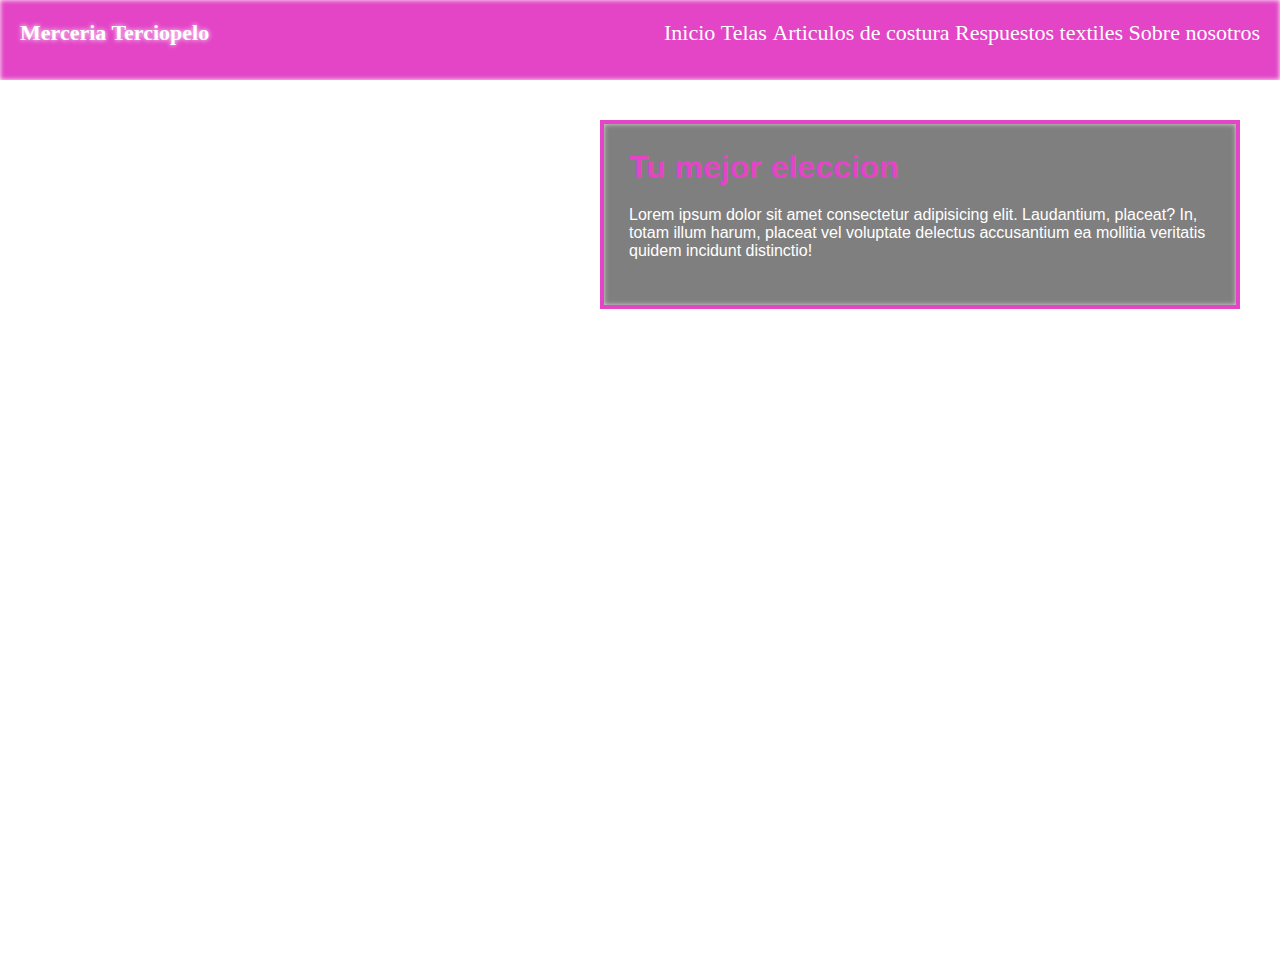
==== index.html @ c246c7a2 "mi primera version" ====
<!DOCTYPE html>
<html lang="en">
<head>
    <meta charset="UTF-8">
    <meta http-equiv="X-UA-Compatible" content="IE=edge">
    <meta name="viewport" content="width=device-width, initial-scale=1.0">
    <link rel="stylesheet" href="https://cdnjs.cloudflare.com/ajax/libs/font-awesome/6.2.1/css/all.min.css">
    <link rel="stylesheet" href="estilos.css">
    <title>Merceria Terciopelo</title>
</head>
<body>
   <header class="encabezado">
    <div class="logo">Merceria Terciopelo</div>
    <nav class="barra">
        <ul>
            <li><a href="#">Inicio</a></li>
            <li><a href="./telas.html">Telas</a></li>
            <li><a href="./articulosdecostura.html">Articulos de costura</a></li>
            <li><a href="./respuestostextiles.html">Respuestos textiles</a></li>
            <li><a href="./sobrenosotros.html">Sobre nosotros</a></li>
        </ul>
    </nav>
   </header>
   <main>
    <div class="call"><h1>Tu mejor eleccion</h1>
    <p>Lorem ipsum dolor sit amet consectetur adipisicing elit. Laudantium, placeat? In, totam illum harum, placeat vel voluptate delectus accusantium ea mollitia veritatis quidem incidunt distinctio!</p>
    </div>
   </main>
</body>
</html>
---- estilos.css ----
*{
    margin: 0%;
    padding: 0%;
    box-sizing: border-box;
}

.encabezado{
    background-color: rgb(227, 69, 198);
    font-size: 22px;
    font-family: Georgia, 'Times New Roman', Times, serif;
    color: white;
    height: 80px;
    padding: 20px;
    box-shadow: inset 0 0 5px white;
}
.encabezado ul li{
    list-style: none;
    display: inline-block;
}
.encabezado ul li a{
    text-decoration: none;
    color: white;
}
.logo{
    float: left;
    font-weight: bold;
    text-shadow: 0 0 5px white;
}
.barra{
    float: right;
}
.encabezado li a:hover{
    color: black;
}
main{
    height: 100vh;
    width: 100%;
    background-image: url(./Multimedia/WhatsApp\ Image\ 2022-12-06\ at\ 10.15.20.jpeg);
    background-size: cover;
}
.call{
    color: white;
    width: 50%;
    float: right;
    background-color: rgba(0, 0, 0, 0.5);
    border: 4px solid rgb(227, 69, 198);
    padding: 25px;
    margin: 40px;
    box-shadow: inset 0 0 5px  rgba(255, 255, 255, 0.7);
    font-family: Verdana, Geneva, Tahoma, sans-serif;
}
h1{
    color:  rgb(227, 69, 198);
    margin-bottom: 20px;
}
.call p{
    margin-bottom: 20px;
}
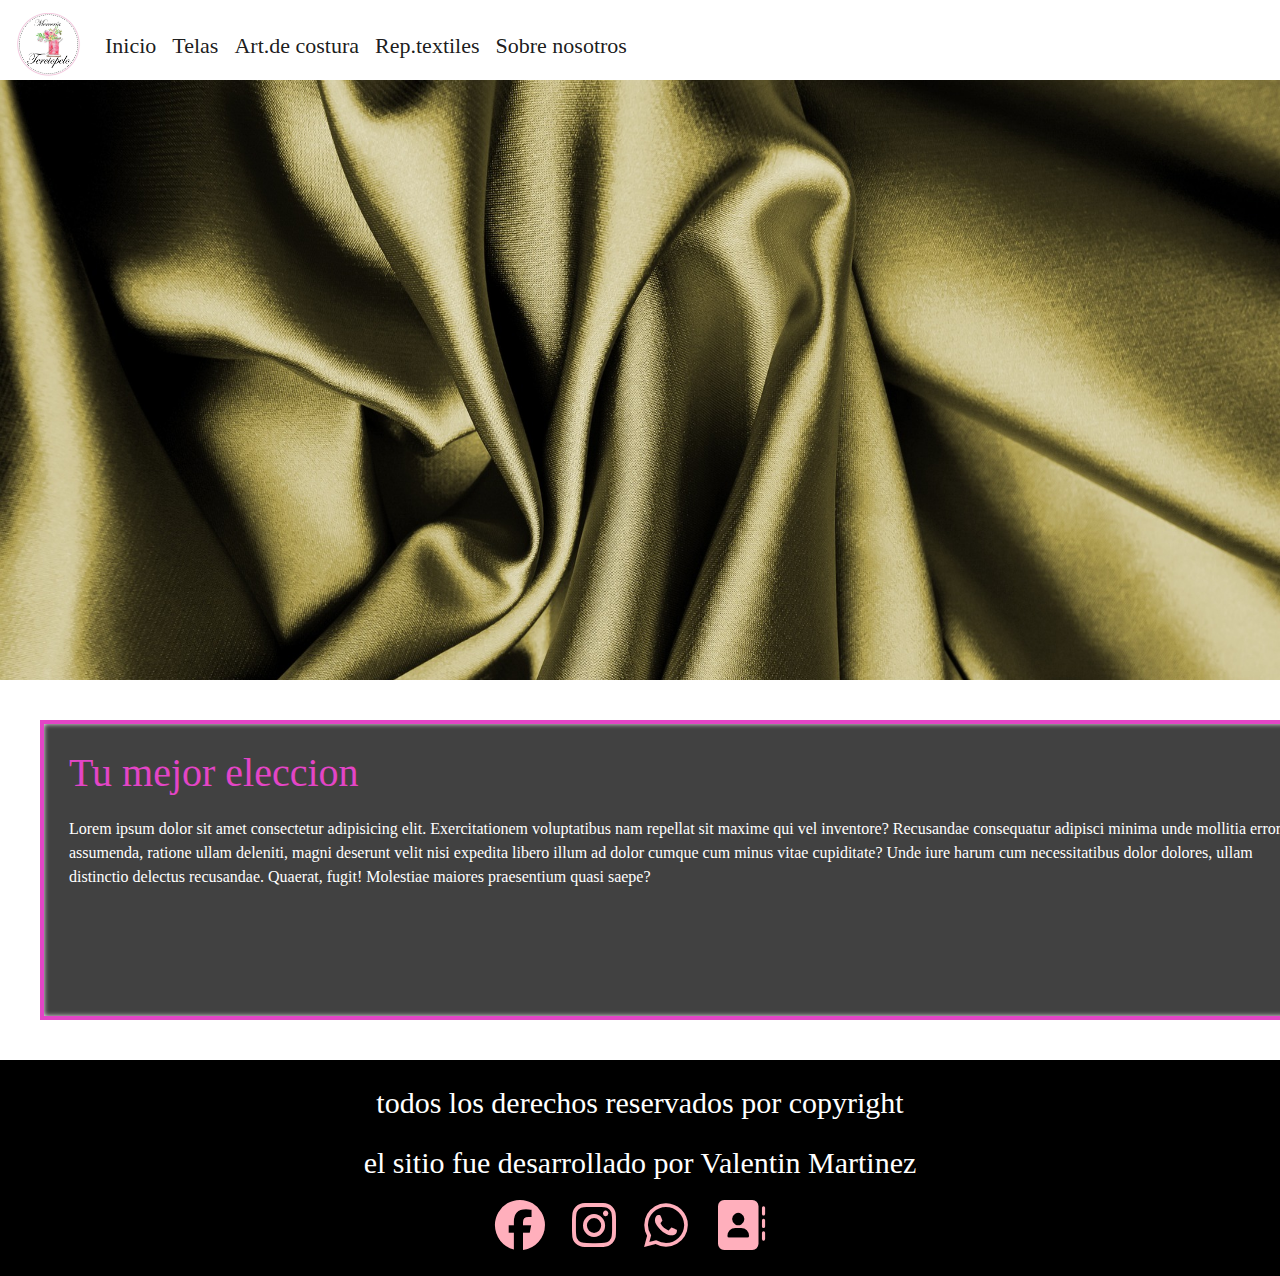
==== commit 09845513: "PreEntrega2Martinez" ====
--- a/index.html
+++ b/index.html
@@ -1,30 +1,108 @@
 <!DOCTYPE html>
-<html lang="en">
+<html lang="es">
 <head>
     <meta charset="UTF-8">
     <meta http-equiv="X-UA-Compatible" content="IE=edge">
     <meta name="viewport" content="width=device-width, initial-scale=1.0">
+    <!-- Font -->
     <link rel="stylesheet" href="https://cdnjs.cloudflare.com/ajax/libs/font-awesome/6.2.1/css/all.min.css">
+    <!-- bootstrap -->
+    <link rel="stylesheet" href="bootstrap-4.6.2-dist/css/bootstrap.min.css">
+    <!-- CSS -->
     <link rel="stylesheet" href="estilos.css">
     <title>Merceria Terciopelo</title>
 </head>
 <body>
+  <div class="contenedor">
+    <!-- Inicio Nav -->
    <header class="encabezado">
-    <div class="logo">Merceria Terciopelo</div>
-    <nav class="barra">
-        <ul>
+        <nav class="navbar navbar-expand-lg navbar-light ">
+            <a class="navbar-brand"><img src="./Multimedia/Logo Merceria Terciopelo.jpeg" alt="Logo de la Merceria"></a>
+            <button class="navbar-toggler" type="button" data-toggle="collapse" data-target="#navbarSupportedContent" aria-controls="navbarSupportedContent" aria-expanded="false" aria-label="Toggle navigation">
+              <span class="navbar-toggler-icon"></span>
+            </button>
+          
+            <div class="collapse navbar-collapse" id="navbarSupportedContent">
+              <ul class="navbar-nav mr-auto">
+                <li class="nav-item active">
+                  <a class="nav-link" href="./index.html">Inicio<span class="sr-only">(current)</span></a>
+                </li>
+                <li class="nav-item active">
+                  <a class="nav-link" href="./telas.html">Telas</a>
+                </li>
+                <li class="nav-item dropdown active">
+                    <!-- dropdown-toggle data-toggle="dropdown" aria-expanded="false" saque este codigo pero lo guardo para mas adelante -->
+                  <a class="nav-link" href="./articulosdecostura.html" role="button">Art.de costura</a>
+                  <!-- <div class="dropdown-menu">
+                    <a class="dropdown-item" href="#">Action</a>
+                    <a class="dropdown-item" href="#">Another action</a>
+                    <div class="dropdown-divider"></div>
+                    <a class="dropdown-item" href="#">Something else here</a>
+                  </div>  todo esto me va servir para mas adelante-->
+                </li>
+                <li class="nav-item active">
+                  <a class="nav-link" href="./respuestostextiles.html">Rep.textiles</a>
+                </li>
+                <li class="nav-item active">
+                    <a class="nav-link" href="./sobrenosotros.html">Sobre nosotros</a>
+                  </li>
+              </ul>
+              <!-- <form class="form-inline my-2 my-lg-0">
+                <input class="form-control mr-sm-2" type="search" placeholder="Search" aria-label="Search">
+                <button class="btn btn-outline-success my-2 my-sm-0" type="submit">Search</button>
+              </form>  tambien sera util para mas adelante-->
+            </div>
+          </nav>
+        <!-- <ul>
             <li><a href="#">Inicio</a></li>
             <li><a href="./telas.html">Telas</a></li>
             <li><a href="./articulosdecostura.html">Articulos de costura</a></li>
             <li><a href="./respuestostextiles.html">Respuestos textiles</a></li>
             <li><a href="./sobrenosotros.html">Sobre nosotros</a></li>
-        </ul>
-    </nav>
-   </header>
-   <main>
-    <div class="call"><h1>Tu mejor eleccion</h1>
-    <p>Lorem ipsum dolor sit amet consectetur adipisicing elit. Laudantium, placeat? In, totam illum harum, placeat vel voluptate delectus accusantium ea mollitia veritatis quidem incidunt distinctio!</p>
-    </div>
-   </main>
+        </ul> -->
+    </header>
+                    <!-- Fin Nav -->
+    <main>
+                    <!-- Inicio del carrusel   puse este carrusel porque el de bootstrap no se movia la slice y no lo pude arreglar luego de la entrega volvere a hacerlo-->
+      <section class="section1"><div class="slider">
+            <ul>
+              <li>
+                <img src="Multimedia/material-540136_1920.jpg" alt="">
+              </li>
+
+              <li>
+                <img src="Multimedia/jeans-1161035_1920.jpg" alt="">
+              </li>
+
+              <li>
+                <img src="Multimedia/textile-2072568_1920.jpg" alt="">
+              </li>
+              <li>
+                <img src="Multimedia/towel-1838210_960_720.jpg" alt="">
+              </li>
+            </ul>
+          </div>
+      </section>
+                    <!-- Fin del carrusel -->
+      <section class="section2">
+        <div class="cuadro1"><h1>Tu mejor eleccion</h1>
+        <p>Lorem ipsum dolor sit amet consectetur adipisicing elit. Exercitationem voluptatibus nam repellat sit maxime qui vel inventore? Recusandae consequatur adipisci minima unde mollitia error, assumenda, ratione ullam deleniti, magni deserunt velit nisi expedita libero illum ad dolor cumque cum minus vitae cupiditate? Unde iure harum cum necessitatibus dolor dolores, ullam distinctio delectus recusandae. Quaerat, fugit! Molestiae maiores praesentium quasi saepe?</p>
+        </div>
+      </section>
+    </main>
+    <footer>
+      <p>todos los derechos reservados por copyright</p>
+        <p>el sitio fue desarrollado por Valentin Martinez</p>
+        <div class="redes">
+            <i class="fa-brands fa-facebook"></i>
+            <i class="fa-brands fa-instagram"></i>
+            <i class="fa-brands fa-whatsapp"></i>
+            <i class="fa-solid fa-address-book"></i>
+        </div>
+    </footer>
+   <!-- JS -->
+   <script src="bootstrap-4.6.2-dist/js/bootstrap.bundle.min.js"></script>
+   <!-- <script src="bootstrap-4.6.2-dist/js/bootstrap.min.js"></script> -->
+  </div>
 </body>
 </html>--- a/estilos.css
+++ b/estilos.css
@@ -4,55 +4,94 @@
     box-sizing: border-box;
 }
 
+.navbar-brand img{
+    width: 65px;
+}
+header nav ul li a:hover {
+    color: rgb(252, 83, 221) !important;
+}
 .encabezado{
-    background-color: rgb(227, 69, 198);
+    height: 80px;
+    width: 100%;
     font-size: 22px;
     font-family: Georgia, 'Times New Roman', Times, serif;
+    /* background-color: rgb(227, 69, 198); */
+    /* color: white; */
+    /* padding: 20px; */
+    /* box-shadow: inset 0 0 5px white; */
+}
+.slider{
+    width: 100%;
+    height: 600px;
+    overflow: hidden;
+}
+.slider ul{
+    display: flex;
+    animation: cambio 20s infinite alternate linear;
+    width: 400%;
+}
+.slider li{
+    width: 100%;
+    list-style: none;
+}
+.slider img{
+    width: 100%;
+    height: 100%;
+}
+@keyframes cambio{
+    0%{margin-left: 0;}
+    20%{margin-left: 0;}
+
+    25%{margin-left: -100%;}
+    45%{margin-left: -100%;}
+
+    50%{margin-left: -200%;}
+    70%{margin-left: -200%;}
+    
+    75%{margin-left: -300%;}
+    100%{margin-left: -300%;}
+}
+.cuadro1{
     color: white;
-    height: 80px;
-    padding: 20px;
-    box-shadow: inset 0 0 5px white;
-}
-.encabezado ul li{
-    list-style: none;
-    display: inline-block;
-}
-.encabezado ul li a{
-    text-decoration: none;
-    color: white;
-}
-.logo{
-    float: left;
-    font-weight: bold;
-    text-shadow: 0 0 5px white;
-}
-.barra{
-    float: right;
-}
-.encabezado li a:hover{
-    color: black;
-}
-main{
-    height: 100vh;
     width: 100%;
-    background-image: url(./Multimedia/WhatsApp\ Image\ 2022-12-06\ at\ 10.15.20.jpeg);
-    background-size: cover;
-}
-.call{
-    color: white;
-    width: 50%;
-    float: right;
-    background-color: rgba(0, 0, 0, 0.5);
+    height: 300px;
+    background-color: rgba(0, 0, 0, 0.744);
     border: 4px solid rgb(227, 69, 198);
     padding: 25px;
     margin: 40px;
-    box-shadow: inset 0 0 5px  rgba(255, 255, 255, 0.7);
-    font-family: Verdana, Geneva, Tahoma, sans-serif;
+    box-shadow: inset 0 0 5px  rgba(255, 255, 255, 0.913);
+    font-family: 'Times New Roman', Times, serif;
 }
 h1{
+    width: 100%;
     color:  rgb(227, 69, 198);
     margin-bottom: 20px;
 }
-.call p{
+.cuadro p{
+    width: 70%;
     margin-bottom: 20px;
-}+}
+footer{
+    width: 100%;
+    background-color: black;
+    color: white;
+    text-align: center;
+    font-family:'Times New Roman', Times, serif;
+    font-size: 30px;
+    padding: 20px;
+}
+footer p{
+    margin-bottom: 15px;
+    width: 100%;
+}
+footer i{
+    font-size: 50px;
+    color: rgb(255, 175, 188);
+    letter-spacing: 20px;
+}
+@media only screen and (max-width:800px){
+    .cuadro1{
+        height: 100%;
+        width: 100%;
+    }
+}
